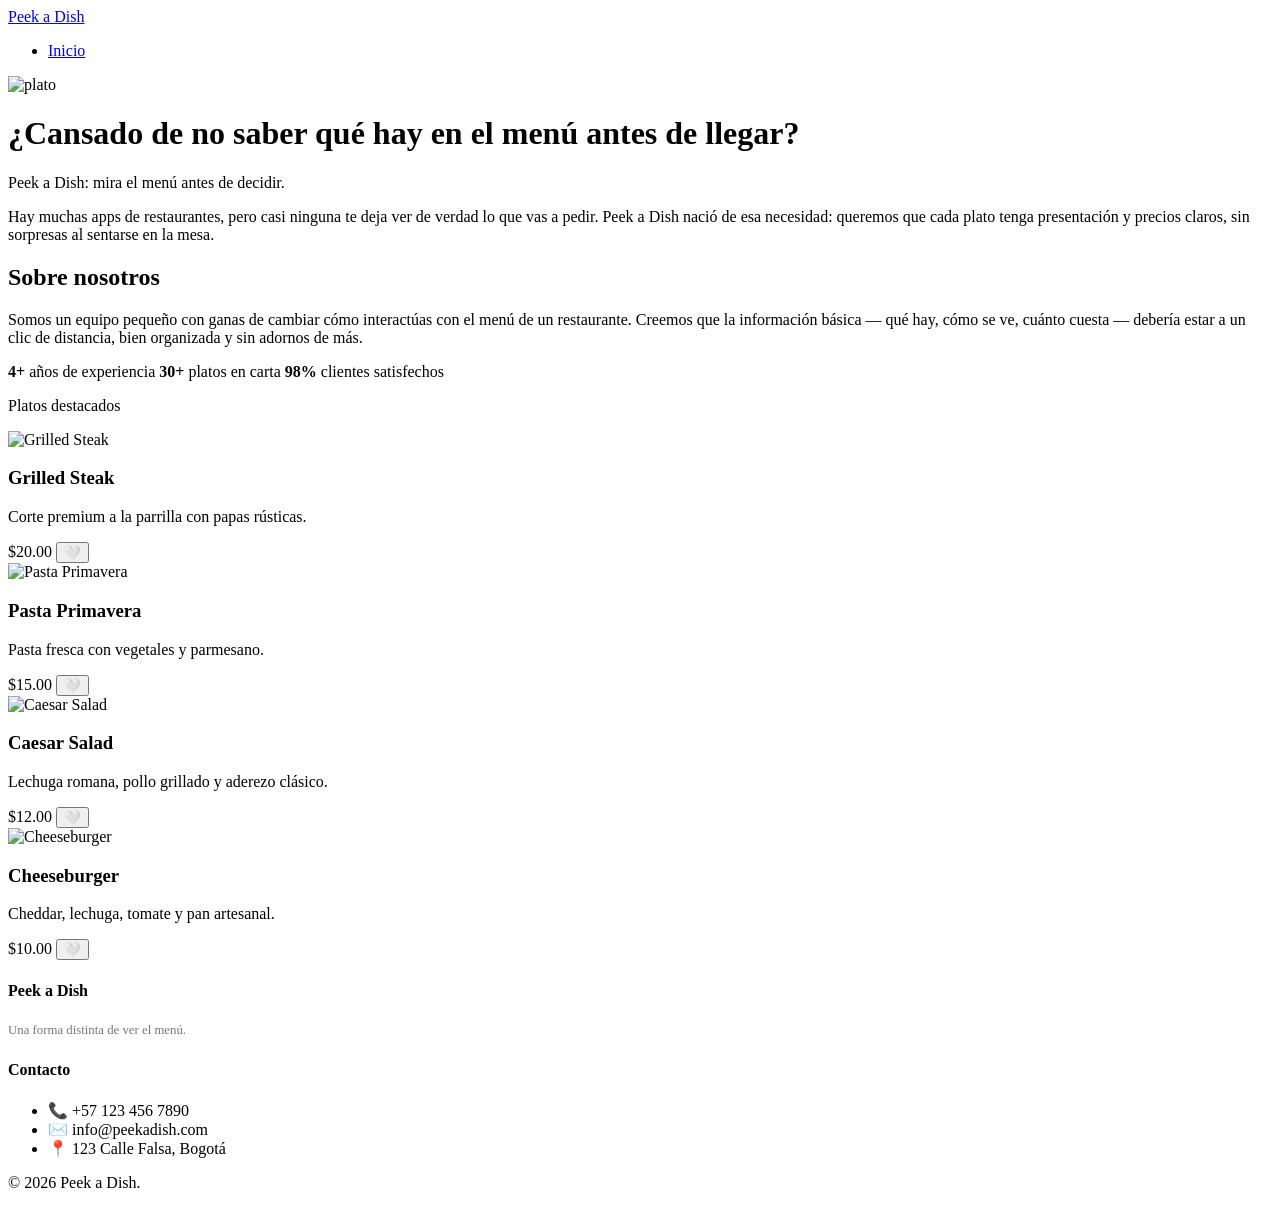
==== index.html @ 784df7fe "Add files via upload" ====
<!DOCTYPE html>
<html lang="es">
<head>
  <meta charset="UTF-8" />
  <meta name="viewport" content="width=device-width, initial-scale=1.0" />
  <title>Peek a Dish</title>
  <link rel="stylesheet" href="css/styles.css" />
</head>
<body>

  <nav class="navbar">
    <a href="index.html" class="logo">Peek a Dish</a>
    <ul class="nav-links" id="navLinks">
      <li><a href="index.html" class="active">Inicio</a></li>
    </ul>
  </nav>

  <div class="page">

    <!-- INTRO / PITCH -->
    <div class="intro clearfix">
      <img class="intro-img" src="https://images.unsplash.com/photo-1504674900247-0877df9cc836?w=400&q=80" alt="plato" />
      <h1>¿Cansado de no saber qué hay en el menú antes de llegar?</h1>
      <p class="tagline">Peek a Dish: mira el menú antes de decidir.</p>
      <p>
        Hay muchas apps de restaurantes, pero casi ninguna te deja
        ver de verdad lo que vas a pedir. Peek a Dish nació de esa necesidad:
        queremos que cada plato tenga presentación y precios claros,
        sin sorpresas al sentarse en la mesa.
      </p>
    </div>

    <!-- ABOUT -->
    <div class="about-block">
      <h2>Sobre nosotros</h2>
      <p>
        Somos un equipo pequeño con ganas de cambiar cómo interactúas con el menú de un restaurante.
        Creemos que la información básica — qué hay, cómo se ve, cuánto cuesta —
        debería estar a un clic de distancia, bien organizada y sin adornos de más.
      </p>
      <div class="about-stats">
        <span><strong>4+</strong> años de experiencia</span>
        <span><strong>30+</strong> platos en carta</span>
        <span><strong>98%</strong> clientes satisfechos</span>
      </div>
    </div>

    <!-- FEATURED DISHES -->
    <p class="section-title">Platos destacados</p>
    <div class="dish-list">
      <div class="dish-card">
        <img src="https://images.unsplash.com/photo-1432139555190-58524dae6a55?w=400&q=80" alt="Grilled Steak" />
        <div class="dish-card-body">
          <h3>Grilled Steak</h3>
          <p>Corte premium a la parrilla con papas rústicas.</p>
          <div class="dish-footer">
            <span class="dish-price">$20.00</span>
            <button class="btn-fav" data-id="dish-1">🤍</button>
          </div>
        </div>
      </div>
      <div class="dish-card">
        <img src="https://images.unsplash.com/photo-1473093295043-cdd812d0e601?w=400&q=80" alt="Pasta Primavera" />
        <div class="dish-card-body">
          <h3>Pasta Primavera</h3>
          <p>Pasta fresca con vegetales y parmesano.</p>
          <div class="dish-footer">
            <span class="dish-price">$15.00</span>
            <button class="btn-fav" data-id="dish-2">🤍</button>
          </div>
        </div>
      </div>
      <div class="dish-card">
        <img src="https://images.unsplash.com/photo-1550304943-4f24f54ddde9?w=400&q=80" alt="Caesar Salad" />
        <div class="dish-card-body">
          <h3>Caesar Salad</h3>
          <p>Lechuga romana, pollo grillado y aderezo clásico.</p>
          <div class="dish-footer">
            <span class="dish-price">$12.00</span>
            <button class="btn-fav" data-id="dish-3">🤍</button>
          </div>
        </div>
      </div>
      <div class="dish-card">
        <img src="https://images.unsplash.com/photo-1568901346375-23c9450c58cd?w=400&q=80" alt="Cheeseburger" />
        <div class="dish-card-body">
          <h3>Cheeseburger</h3>
          <p>Cheddar, lechuga, tomate y pan artesanal.</p>
          <div class="dish-footer">
            <span class="dish-price">$10.00</span>
            <button class="btn-fav" data-id="dish-4">🤍</button>
          </div>
        </div>
      </div>
    </div>


    <!-- FOOTER -->
    <div class="footer-block" id="contacto">
      <div>
        <h4>Peek a Dish</h4>
        <p style="font-size:.8rem; color:#777; line-height:1.5;">Una forma distinta de ver el menú.</p>
      </div>
      <div>
        <h4>Contacto</h4>
        <ul>
          <li>📞 +57 123 456 7890</li>
          <li>✉️ info@peekadish.com</li>
          <li>📍 123 Calle Falsa, Bogotá</li>
        </ul>
      </div>
    </div>
    <p class="footer-copy">© 2026 Peek a Dish.</p>

  </div><!-- /page -->

  <script src="js/app.js"></script>
</body>
</html>
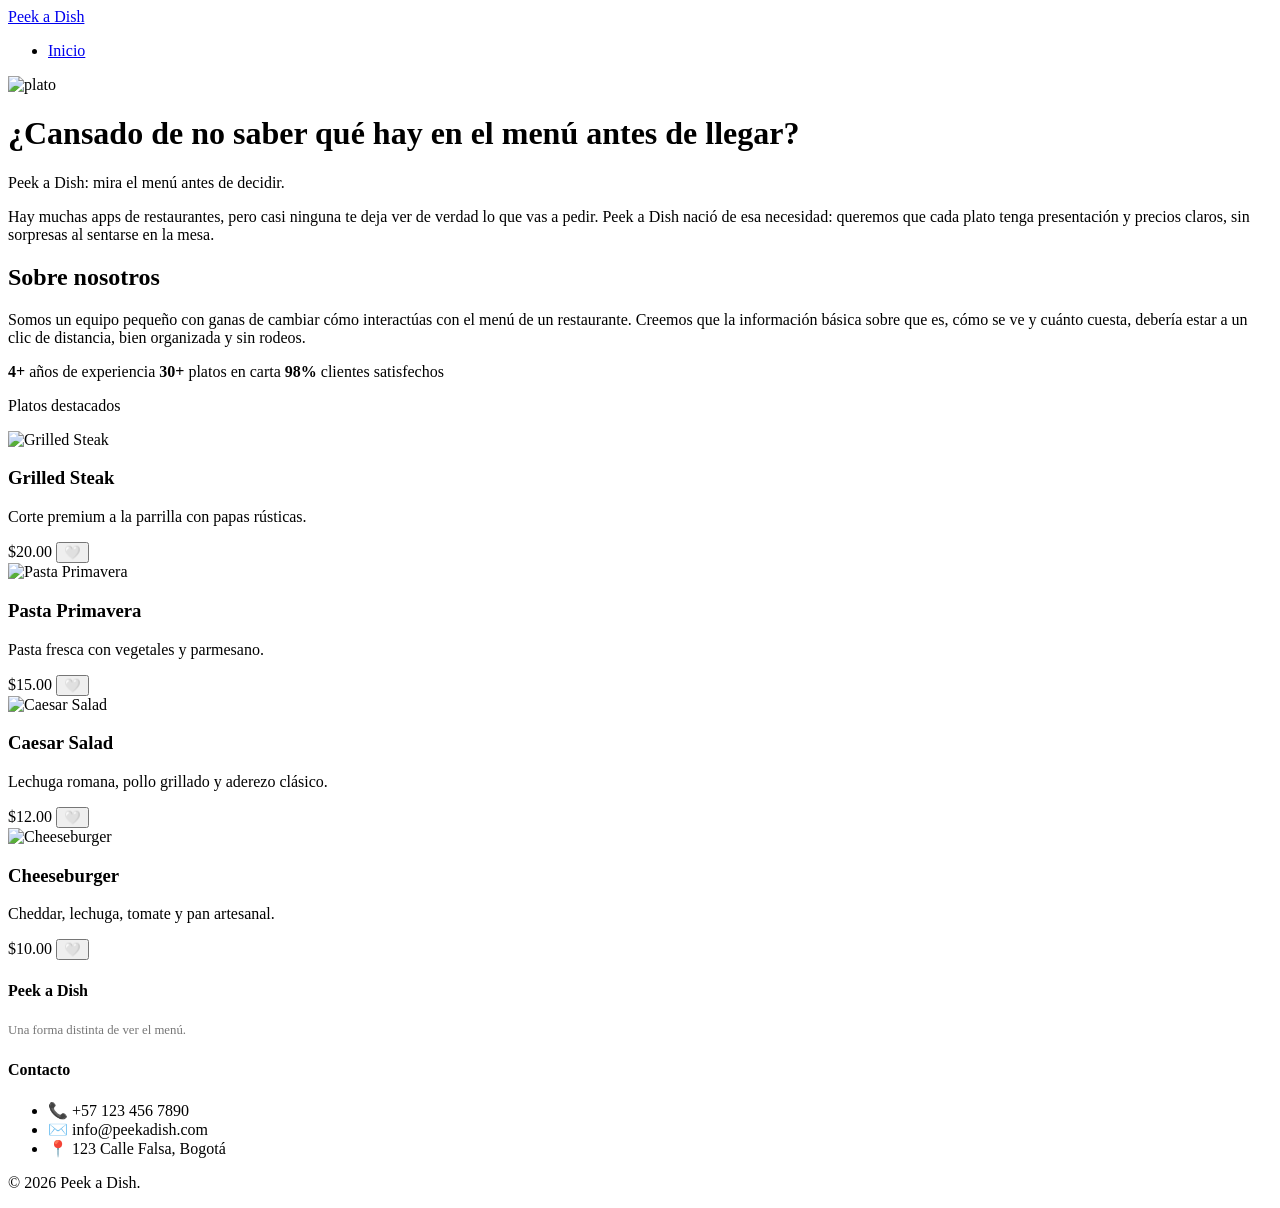
==== commit 4b884f05: "Update index.html" ====
--- a/index.html
+++ b/index.html
@@ -35,8 +35,8 @@
       <h2>Sobre nosotros</h2>
       <p>
         Somos un equipo pequeño con ganas de cambiar cómo interactúas con el menú de un restaurante.
-        Creemos que la información básica — qué hay, cómo se ve, cuánto cuesta —
-        debería estar a un clic de distancia, bien organizada y sin adornos de más.
+        Creemos que la información básica sobre que es, cómo se ve y cuánto cuesta,
+        debería estar a un clic de distancia, bien organizada y sin rodeos.
       </p>
       <div class="about-stats">
         <span><strong>4+</strong> años de experiencia</span>
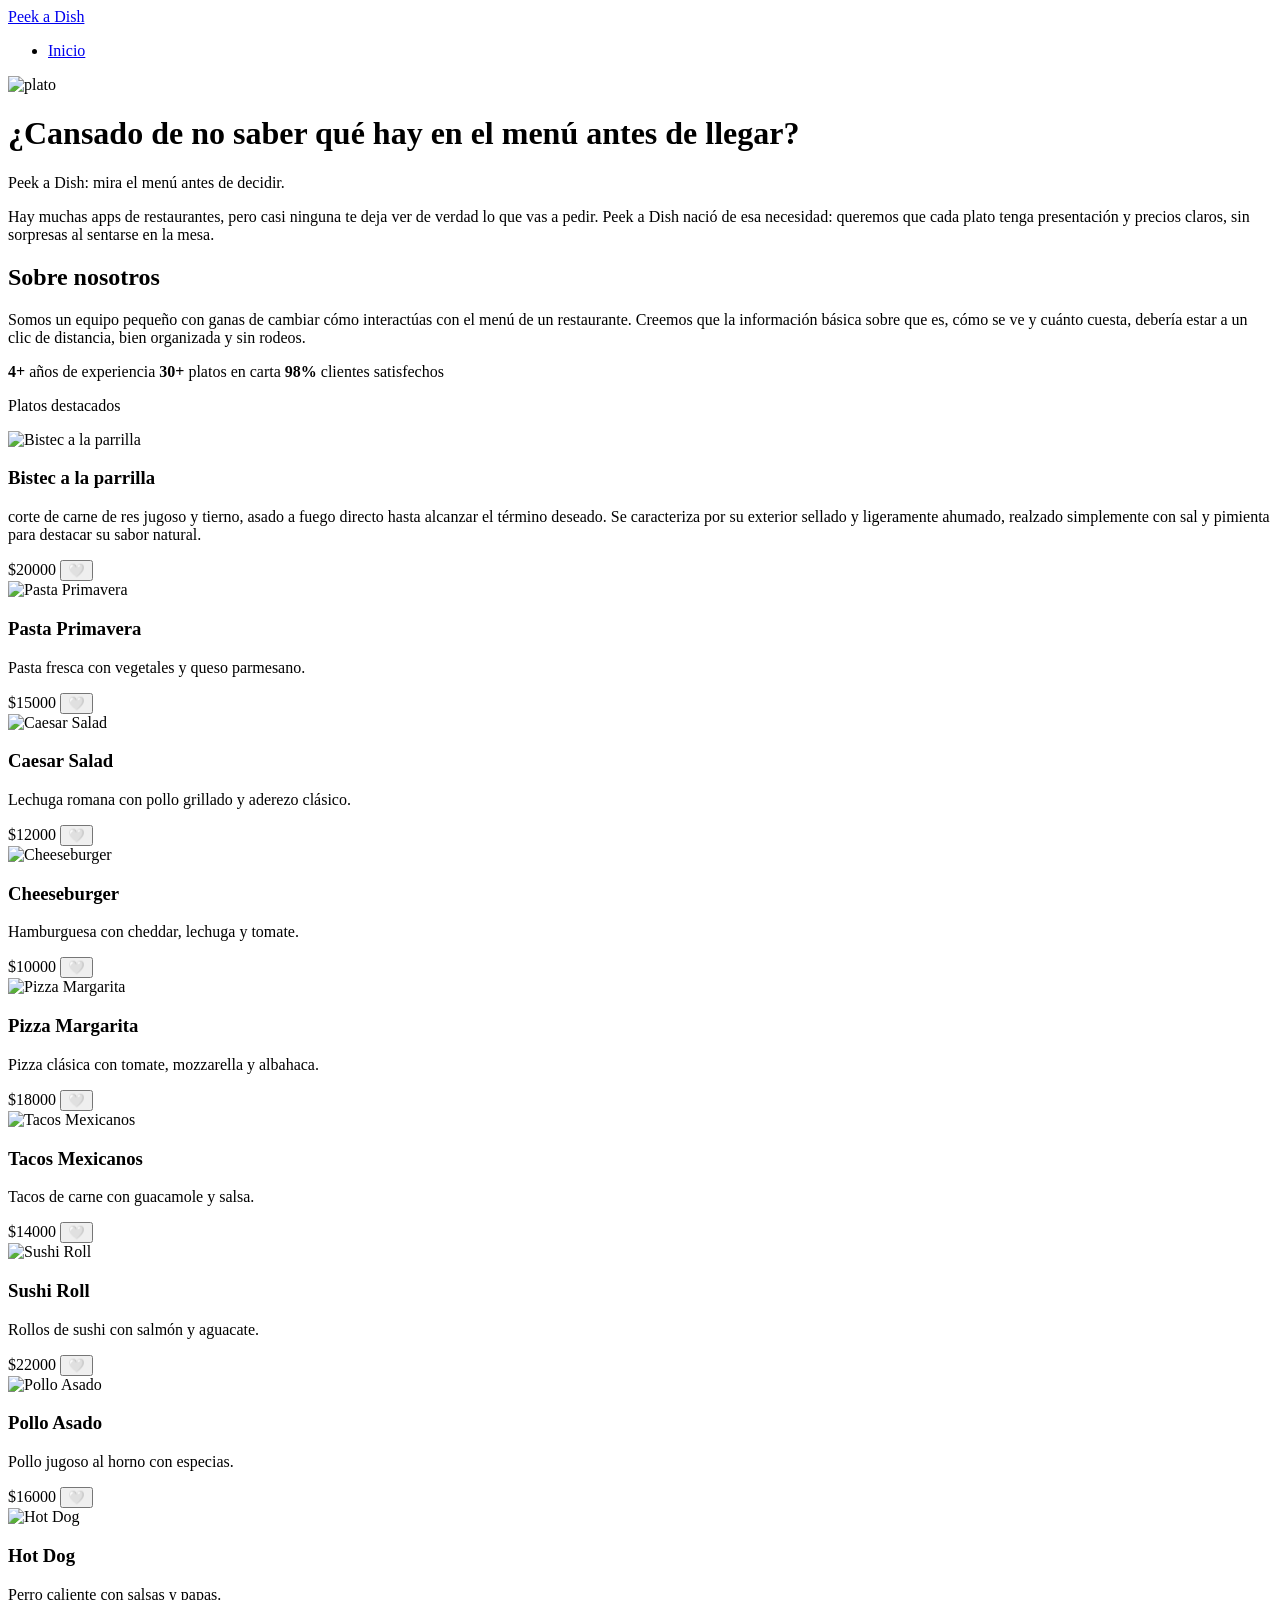
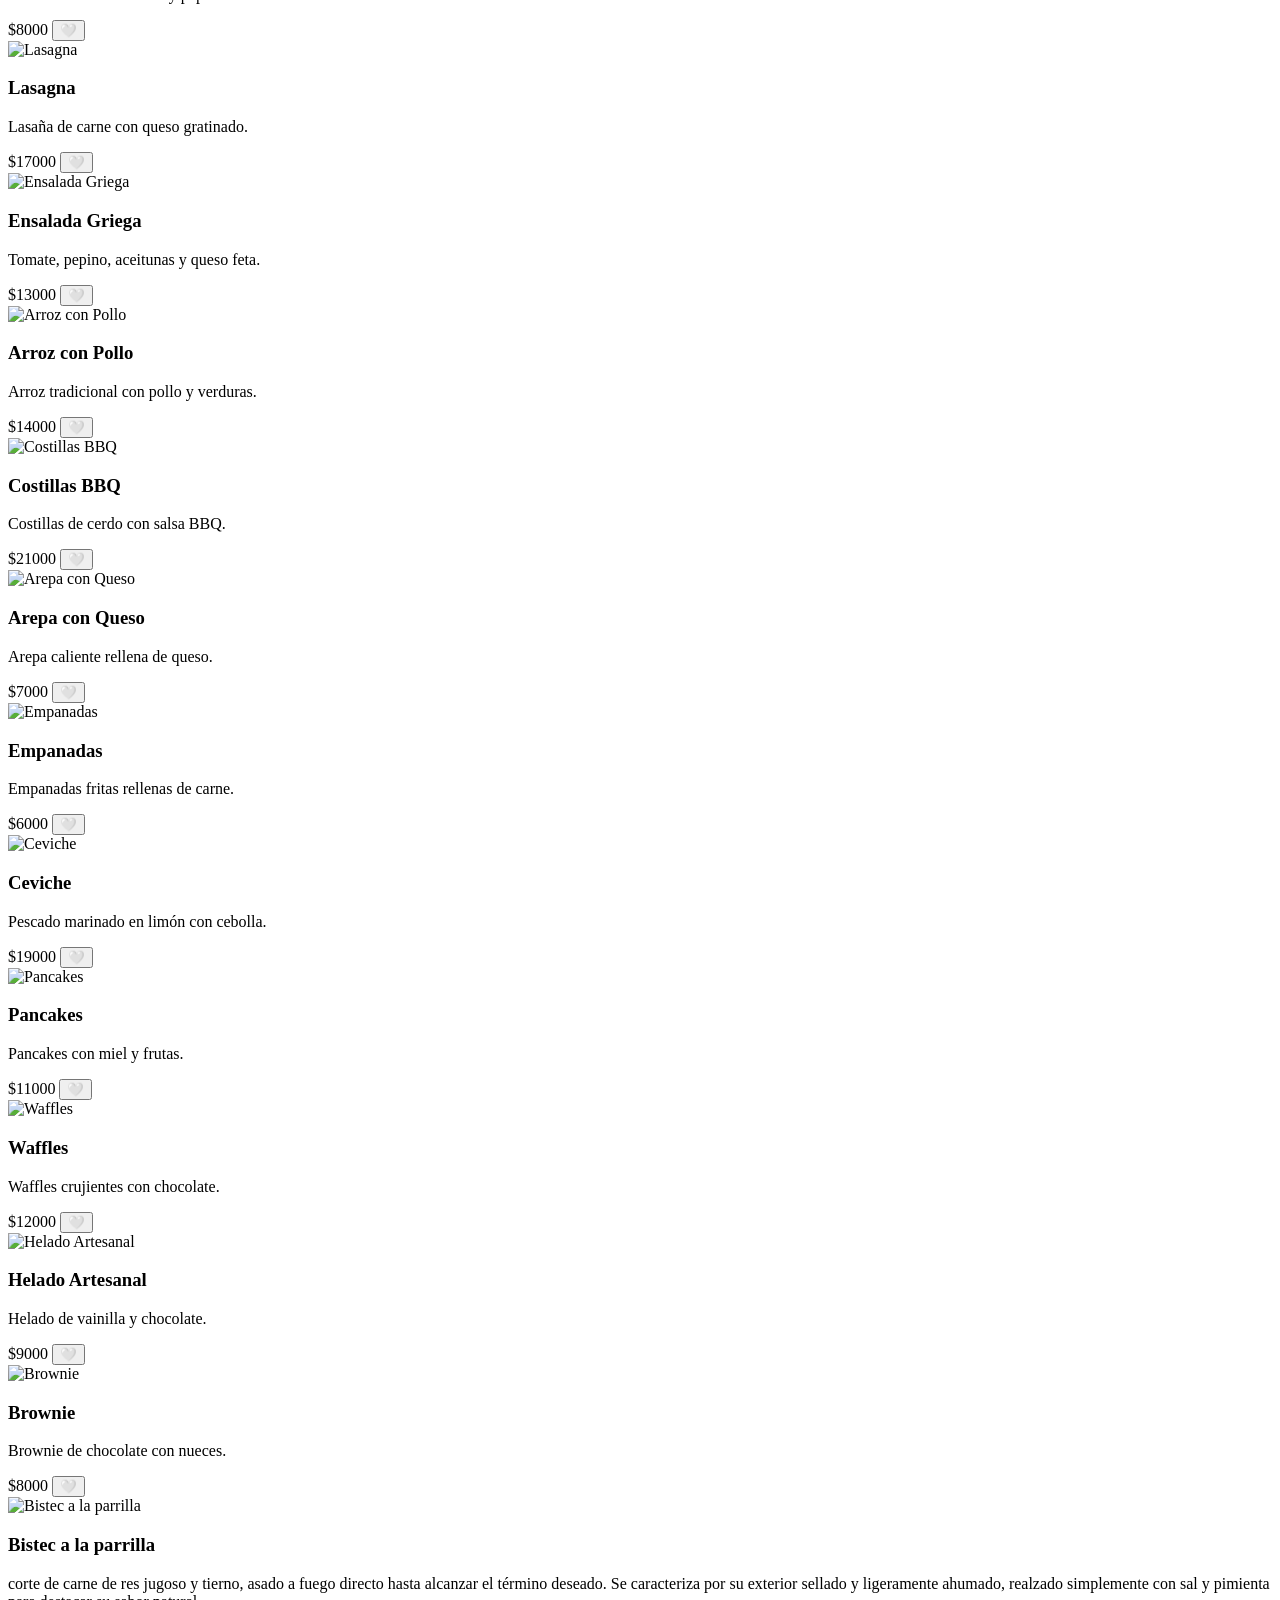
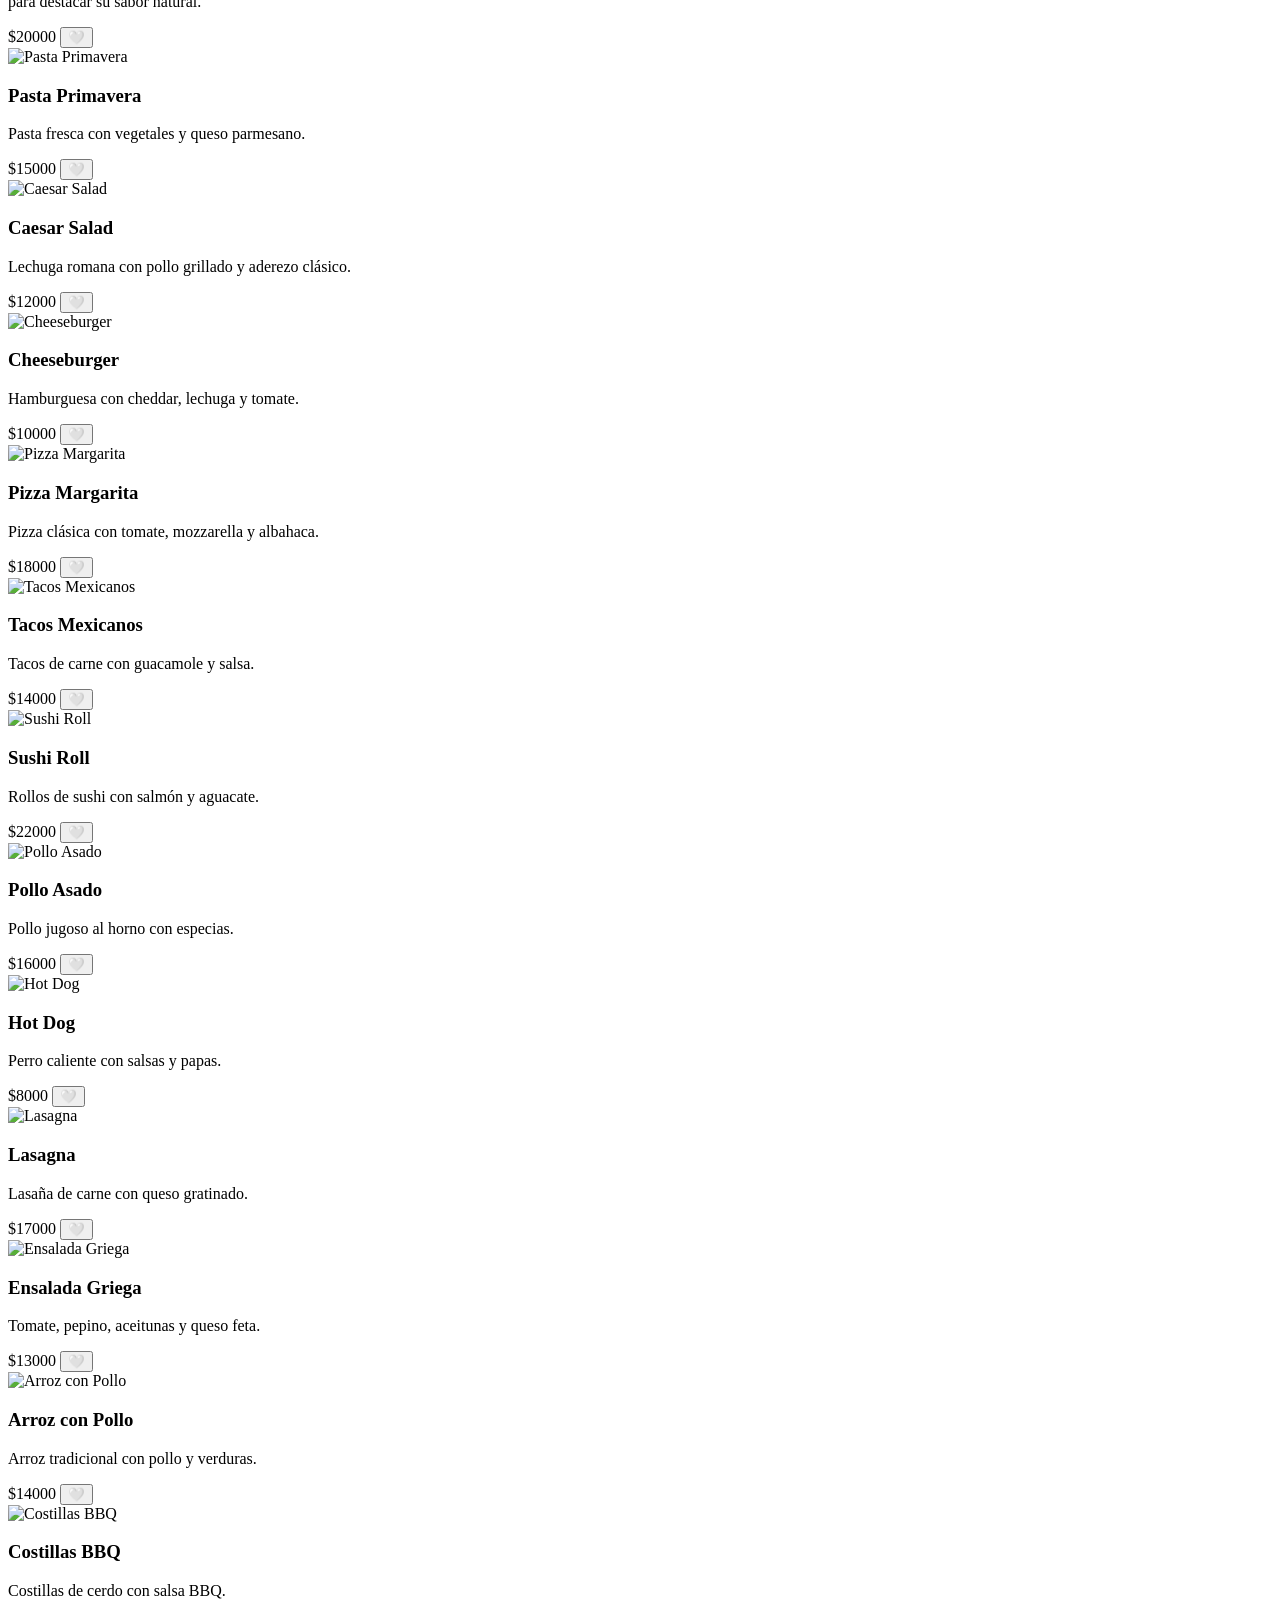
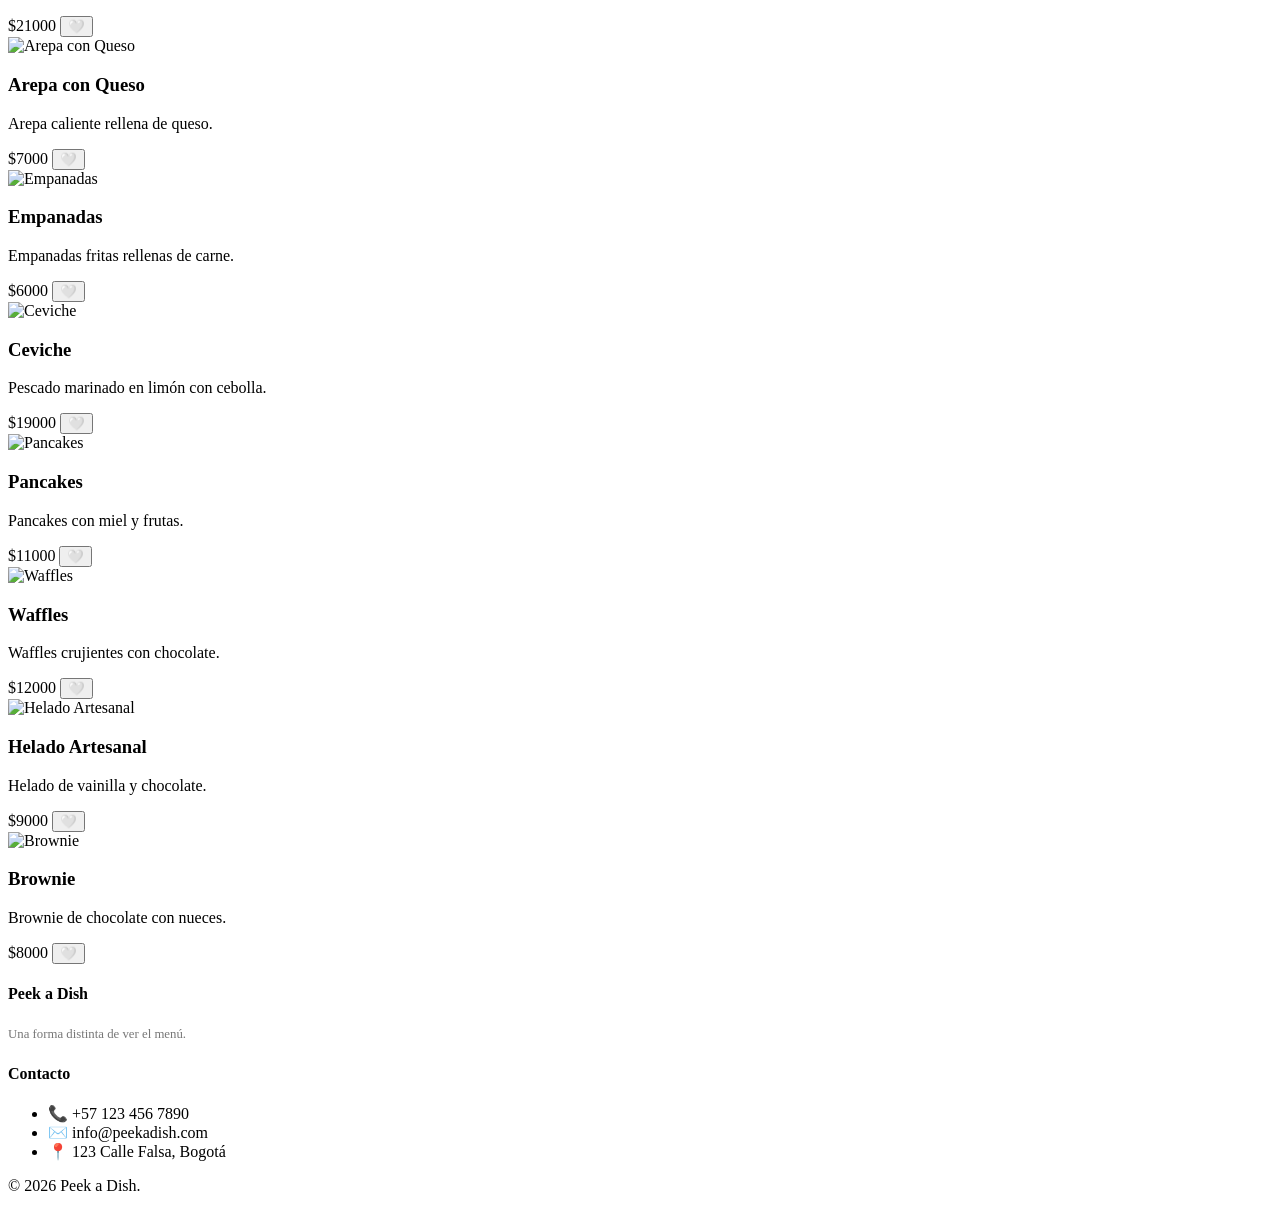
==== commit bfd0e921: "Agregue el json pero lo estoy siguiendo editando porque las imagenes que coloque son provicionales y" ====
--- a/index.html
+++ b/index.html
@@ -45,55 +45,9 @@
       </div>
     </div>
 
-    <!-- FEATURED DISHES -->
-    <p class="section-title">Platos destacados</p>
-    <div class="dish-list">
-      <div class="dish-card">
-        <img src="https://images.unsplash.com/photo-1432139555190-58524dae6a55?w=400&q=80" alt="Grilled Steak" />
-        <div class="dish-card-body">
-          <h3>Grilled Steak</h3>
-          <p>Corte premium a la parrilla con papas rústicas.</p>
-          <div class="dish-footer">
-            <span class="dish-price">$20.00</span>
-            <button class="btn-fav" data-id="dish-1">🤍</button>
-          </div>
-        </div>
-      </div>
-      <div class="dish-card">
-        <img src="https://images.unsplash.com/photo-1473093295043-cdd812d0e601?w=400&q=80" alt="Pasta Primavera" />
-        <div class="dish-card-body">
-          <h3>Pasta Primavera</h3>
-          <p>Pasta fresca con vegetales y parmesano.</p>
-          <div class="dish-footer">
-            <span class="dish-price">$15.00</span>
-            <button class="btn-fav" data-id="dish-2">🤍</button>
-          </div>
-        </div>
-      </div>
-      <div class="dish-card">
-        <img src="https://images.unsplash.com/photo-1550304943-4f24f54ddde9?w=400&q=80" alt="Caesar Salad" />
-        <div class="dish-card-body">
-          <h3>Caesar Salad</h3>
-          <p>Lechuga romana, pollo grillado y aderezo clásico.</p>
-          <div class="dish-footer">
-            <span class="dish-price">$12.00</span>
-            <button class="btn-fav" data-id="dish-3">🤍</button>
-          </div>
-        </div>
-      </div>
-      <div class="dish-card">
-        <img src="https://images.unsplash.com/photo-1568901346375-23c9450c58cd?w=400&q=80" alt="Cheeseburger" />
-        <div class="dish-card-body">
-          <h3>Cheeseburger</h3>
-          <p>Cheddar, lechuga, tomate y pan artesanal.</p>
-          <div class="dish-footer">
-            <span class="dish-price">$10.00</span>
-            <button class="btn-fav" data-id="dish-4">🤍</button>
-          </div>
-        </div>
-      </div>
-    </div>
-
+<!-- FEATURED DISHES -->
+<p class="section-title">Platos destacados</p>
+<div class="dish-list" id="dish-list"></div>
 
     <!-- FOOTER -->
     <div class="footer-block" id="contacto">
@@ -117,3 +71,4 @@
   <script src="js/app.js"></script>
 </body>
 </html>
+<script src="js/app.js"></script>
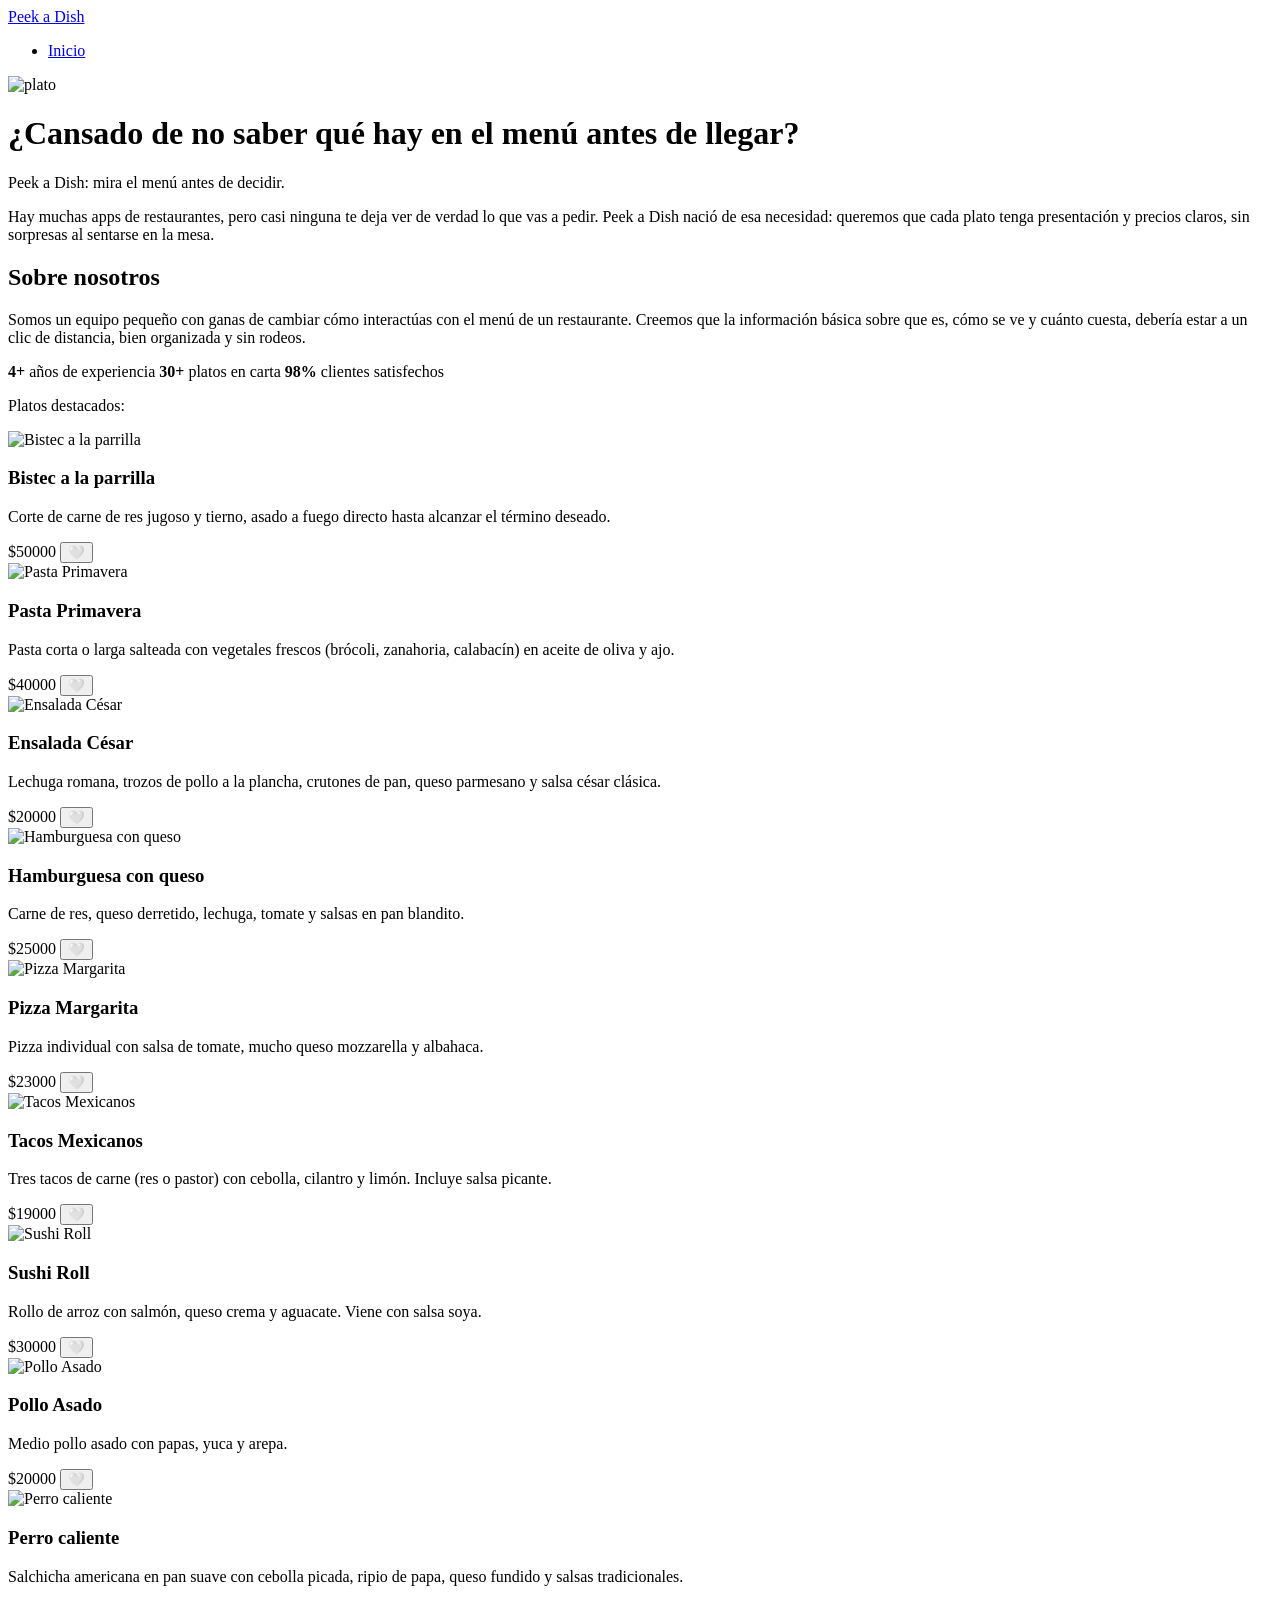
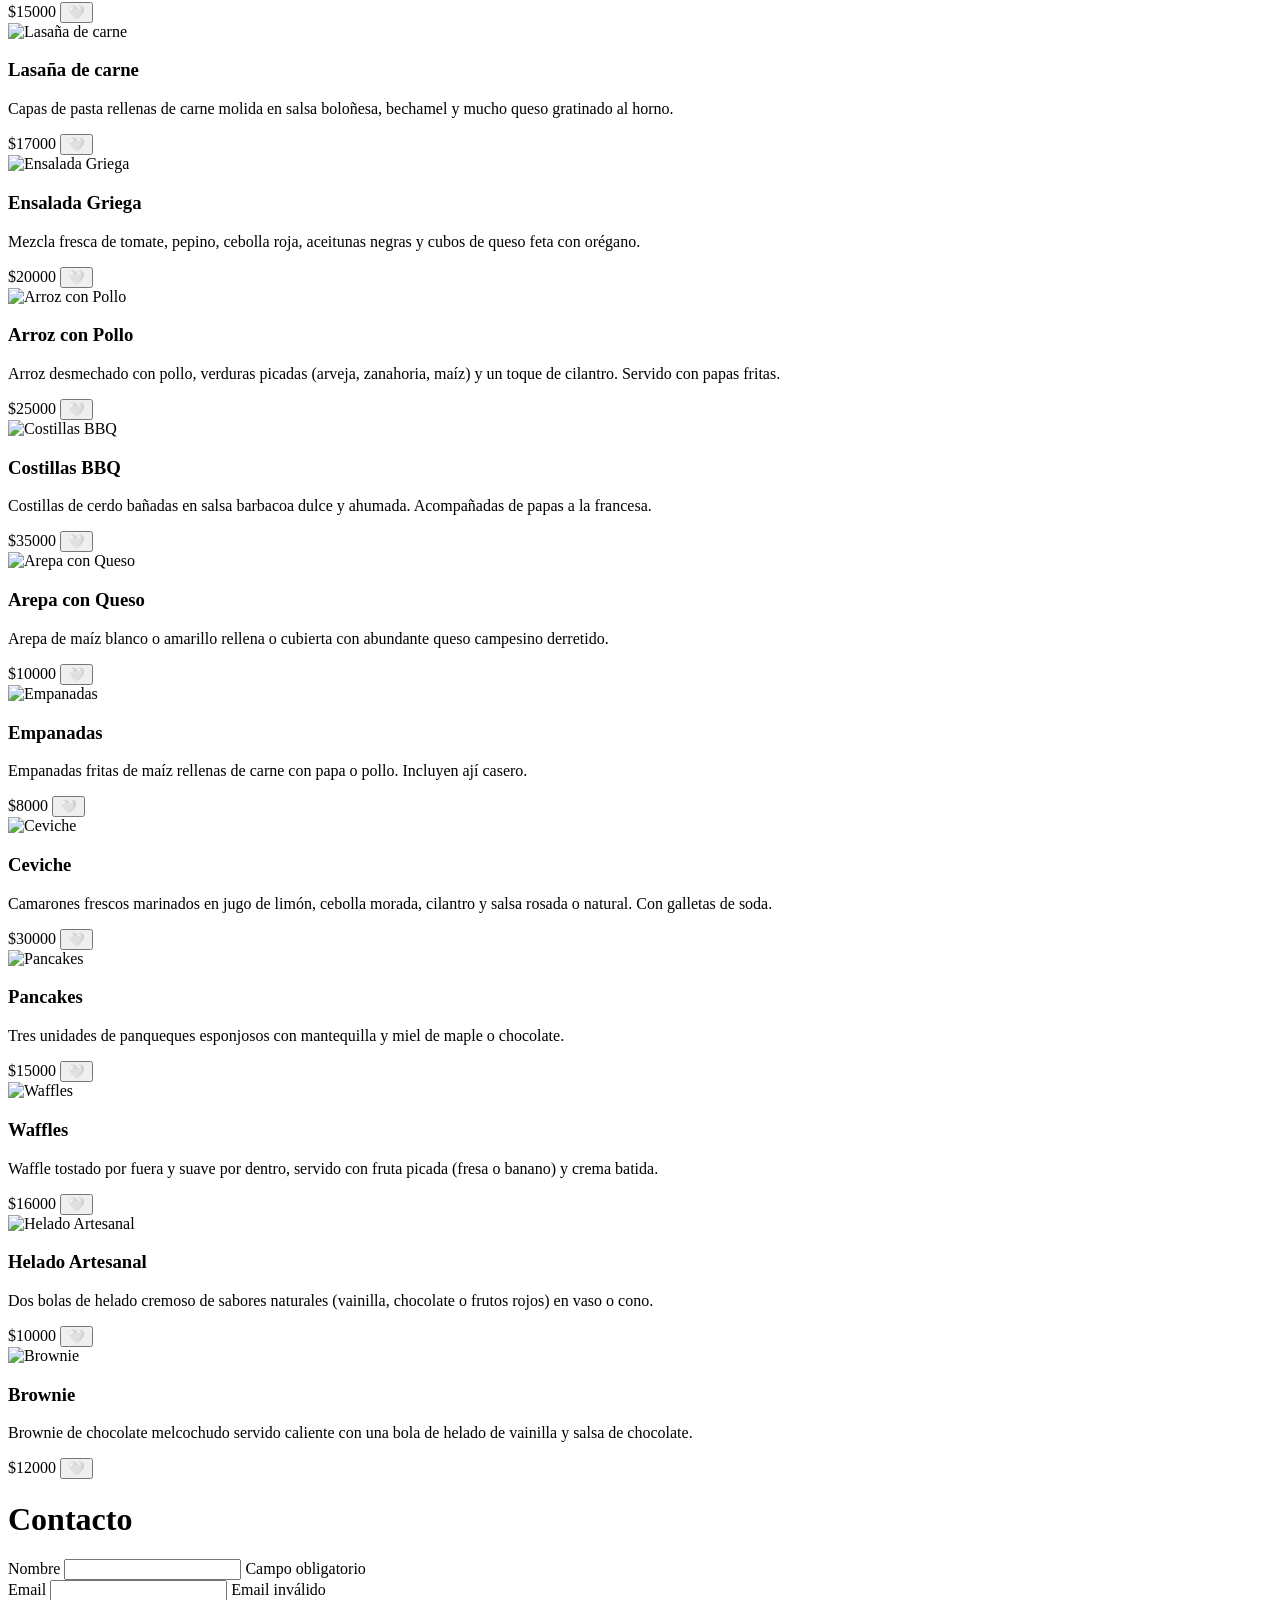
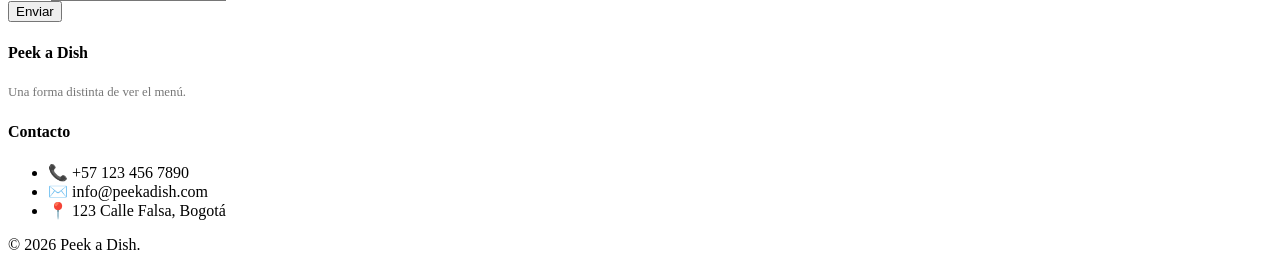
==== commit af836c0e: "Cambios para mirar el master" ====
--- a/index.html
+++ b/index.html
@@ -46,8 +46,32 @@
     </div>
 
 <!-- FEATURED DISHES -->
-<p class="section-title">Platos destacados</p>
+<p class="section-title">Platos destacados:</p>
 <div class="dish-list" id="dish-list"></div>
+
+<div class="auth-wrap">
+  <h1>Contacto</h1>
+
+  <div class="form-group">
+    <label>Nombre</label>
+    <input type="text" id="nombre" />
+    <span class="error-msg">Campo obligatorio</span>
+  </div>
+
+  <div class="form-group">
+    <label>Email</label>
+    <input type="email" id="email" />
+    <span class="error-msg">Email inválido</span>
+  </div>
+
+  <button type="button" class="btn-submit" id="enviar">Enviar</button>
+  <p id="mensaje" style="display:none; color: green; font-size: 0.9rem; margin-top: 10px;">
+  Formulario enviado correctamente
+</p>
+<p id="error-formulario" style="display:none; color:red; font-size:0.9rem; margin-top:10px;">
+  Por favor corrige los campos del formulario
+</p>
+</div>
 
     <!-- FOOTER -->
     <div class="footer-block" id="contacto">
@@ -71,4 +95,3 @@
   <script src="js/app.js"></script>
 </body>
 </html>
-<script src="js/app.js"></script>
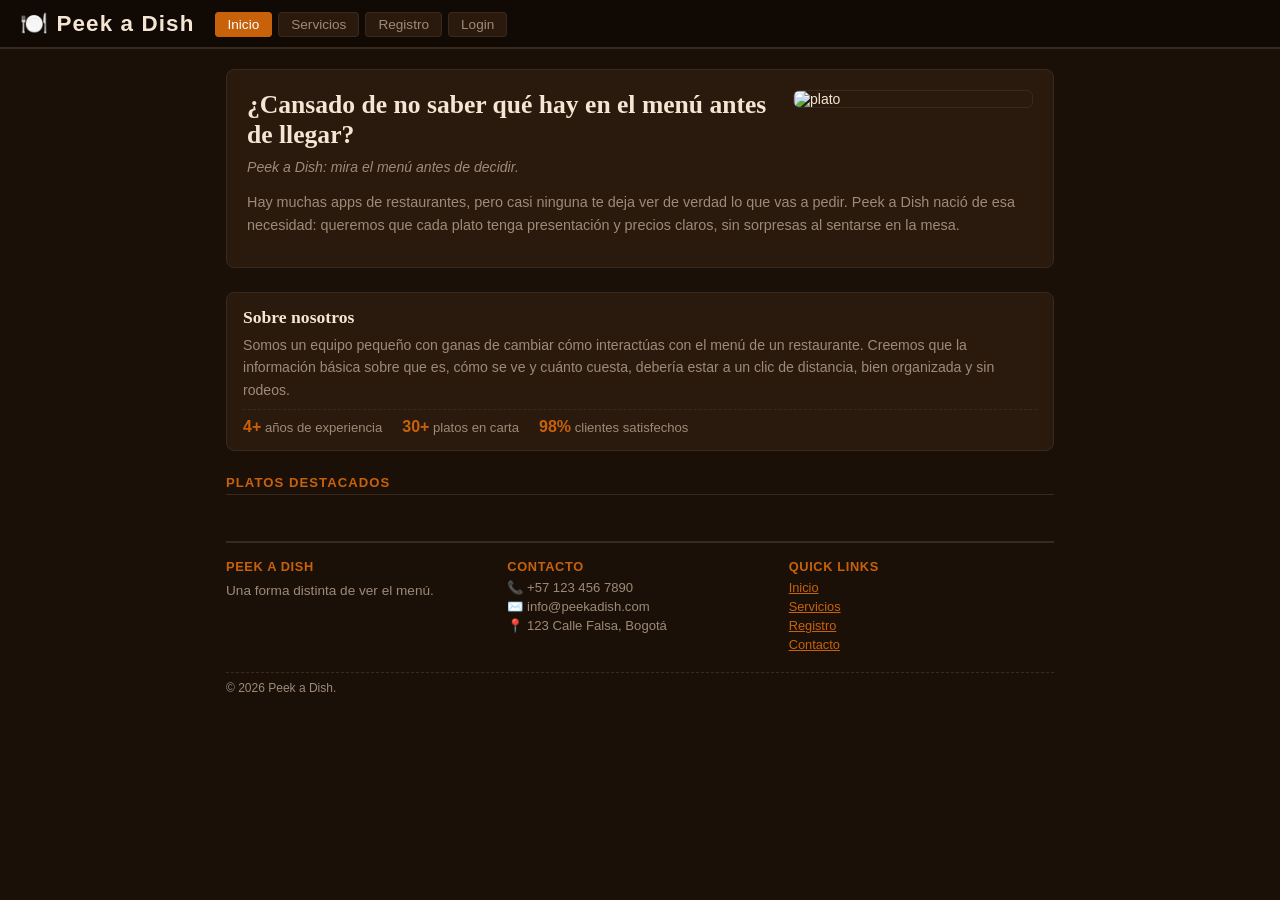
==== commit c8477fee: "Resolviendo comflictos" ====
--- a/index.html
+++ b/index.html
@@ -4,14 +4,17 @@
   <meta charset="UTF-8" />
   <meta name="viewport" content="width=device-width, initial-scale=1.0" />
   <title>Peek a Dish</title>
-  <link rel="stylesheet" href="css/styles.css" />
+  <link rel="stylesheet" href="styles.css" />
 </head>
 <body>
 
   <nav class="navbar">
-    <a href="index.html" class="logo">Peek a Dish</a>
+    <a href="index.html" class="logo">🍽️ Peek a Dish</a>
     <ul class="nav-links" id="navLinks">
       <li><a href="index.html" class="active">Inicio</a></li>
+      <li><a href="login.html">Servicios</a></li>
+      <li><a href="registro.html">Registro</a></li>
+      <li><a href="login.html">Login</a></li>
     </ul>
   </nav>
 
@@ -46,49 +49,32 @@
     </div>
 
 <!-- FEATURED DISHES -->
-<p class="section-title">Platos destacados:</p>
+<p class="section-title">Platos destacados</p>
 <div class="dish-list" id="dish-list"></div>
-
-<div class="auth-wrap">
-  <h1>Contacto</h1>
-
-  <div class="form-group">
-    <label>Nombre</label>
-    <input type="text" id="nombre" />
-    <span class="error-msg">Campo obligatorio</span>
+<div class="footer-block" id="contacto">
+  <div>
+    <h4>Peek a Dish</h4>
+    <p style="color:#9e8a78; font-size:.85rem; line-height:1.6;">Una forma distinta de ver el menú.</p>
   </div>
-
-  <div class="form-group">
-    <label>Email</label>
-    <input type="email" id="email" />
-    <span class="error-msg">Email inválido</span>
+  <div>
+    <h4>Contacto</h4>
+    <ul>
+      <li>📞 +57 123 456 7890</li>
+      <li>✉️ info@peekadish.com</li>
+      <li>📍 123 Calle Falsa, Bogotá</li>
+    </ul>
   </div>
-
-  <button type="button" class="btn-submit" id="enviar">Enviar</button>
-  <p id="mensaje" style="display:none; color: green; font-size: 0.9rem; margin-top: 10px;">
-  Formulario enviado correctamente
-</p>
-<p id="error-formulario" style="display:none; color:red; font-size:0.9rem; margin-top:10px;">
-  Por favor corrige los campos del formulario
-</p>
+  <div>
+    <h4>Quick Links</h4>
+    <ul>
+      <li><a href="index.html">Inicio</a></li>
+      <li><a href="login.html">Servicios</a></li>
+      <li><a href="registro.html">Registro</a></li>
+      <li><a href="contacto.html">Contacto</a></li>
+    </ul>
+  </div>
 </div>
-
-    <!-- FOOTER -->
-    <div class="footer-block" id="contacto">
-      <div>
-        <h4>Peek a Dish</h4>
-        <p style="font-size:.8rem; color:#777; line-height:1.5;">Una forma distinta de ver el menú.</p>
-      </div>
-      <div>
-        <h4>Contacto</h4>
-        <ul>
-          <li>📞 +57 123 456 7890</li>
-          <li>✉️ info@peekadish.com</li>
-          <li>📍 123 Calle Falsa, Bogotá</li>
-        </ul>
-      </div>
-    </div>
-    <p class="footer-copy">© 2026 Peek a Dish.</p>
+<p class="footer-copy">© 2026 Peek a Dish.</p>
 
   </div><!-- /page -->
 
--- a/styles.css
+++ b/styles.css
@@ -0,0 +1,370 @@
+@import url('https://fonts.googleapis.com/css2?family=Courier+Prime&family=Georgia&display=swap');
+* { box-sizing: border-box; margin: 0; padding: 0; }
+
+:root {
+  --naranja: #c8620a;
+  --fondo: #1a1008;
+  --card: #2a1a0e;
+  --texto: #f5e6d3;
+  --gris: #9e8a78;
+  --borde: #3a2a1e;
+}
+
+body {
+  font-family: Arial, sans-serif;
+  font-size: 14px;
+  background: var(--fondo);
+  color: var(--texto);
+}
+
+a { color: var(--naranja); }
+a:visited { color: #e07830; }
+ul { padding-left: 1.2rem; }
+img { max-width: 100%; display: block; }
+
+/* navbar */
+.navbar {
+  background: #110a04;
+  border-bottom: 2px solid var(--borde);
+  padding: 10px 20px;
+  display: flex;
+  align-items: center;
+  gap: 20px;
+  flex-wrap: wrap;
+}
+.navbar .logo {
+  font-weight: bold;
+  font-size: 1.4rem;
+  color: var(--texto);
+  text-decoration: none;
+  letter-spacing: 0.05em;
+  display: flex;
+  align-items: center;
+  gap: 8px;
+}
+
+
+.nav-links {
+  display: flex;
+  gap: 6px;
+  list-style: none;
+  padding: 0;
+  flex-wrap: wrap;
+}
+.nav-links a {
+  font-size: .85rem;
+  padding: 4px 12px;
+  border: 1px solid var(--borde);
+  background: var(--card);
+  color: var(--gris);
+  text-decoration: none;
+  border-radius: 4px;
+}
+.nav-links a:hover, .nav-links a.active {
+  background: var(--naranja);
+  color: white;
+  border-color: var(--naranja);
+}
+
+/* page body */
+.page {
+  max-width: 860px;
+  margin: 0 auto;
+  padding: 20px 16px;
+}
+
+/* hero / intro */
+.intro {
+  border: 1px solid var(--borde);
+  background: var(--card);
+  padding: 20px;
+  margin-bottom: 24px;
+  border-radius: 8px;
+}
+.intro h1 {
+  font-family: Georgia, serif;
+  font-size: 1.6rem;
+  margin-bottom: 6px;
+  color: var(--texto);
+}
+.intro .tagline {
+  font-size: .88rem;
+  color: var(--gris);
+  margin-bottom: 12px;
+  font-style: italic;
+}
+.intro p {
+  font-size: .9rem;
+  line-height: 1.6;
+  color: var(--gris);
+  margin-bottom: 10px;
+}
+.intro-img {
+  float: right;
+  margin: 0 0 10px 16px;
+  width: 240px;
+  border: 1px solid var(--borde);
+  border-radius: 6px;
+}
+.clearfix::after { content: ''; display: block; clear: both; }
+
+/* section title */
+.section-title {
+  font-size: .82rem;
+  text-transform: uppercase;
+  letter-spacing: .08em;
+  color: var(--naranja);
+  border-bottom: 1px solid var(--borde);
+  padding-bottom: 4px;
+  margin-bottom: 14px;
+  font-weight: bold;
+}
+
+/* about */
+.about-block {
+  border: 1px solid var(--borde);
+  padding: 14px 16px;
+  margin-bottom: 24px;
+  background: var(--card);
+  border-radius: 8px;
+}
+.about-block h2 {
+  font-family: Georgia, serif;
+  font-size: 1.1rem;
+  margin-bottom: 6px;
+  color: var(--texto);
+}
+.about-block p {
+  font-size: .88rem;
+  color: var(--gris);
+  line-height: 1.6;
+  margin-bottom: 8px;
+}
+.about-stats {
+  display: flex;
+  gap: 20px;
+  font-size: .82rem;
+  color: var(--gris);
+  margin-top: 8px;
+  border-top: 1px dashed var(--borde);
+  padding-top: 8px;
+}
+.about-stats span strong { color: var(--naranja); font-size: 1rem; }
+
+/* dish list */
+.dish-list {
+  display: grid;
+  grid-template-columns: repeat(auto-fill, minmax(190px, 1fr));
+  gap: 12px;
+  margin-bottom: 24px;
+}
+.dish-card {
+  border: 1px solid var(--borde);
+  background: var(--card);
+  border-radius: 8px;
+  overflow: hidden;
+  font-size: .85rem;
+}
+.dish-card img {
+  width: 100%;
+  height: 200px;
+  object-fit: cover;
+  display: block;
+}
+.dish-card-body { padding: 8px 10px; }
+.dish-card-body h3 { font-size: .9rem; margin-bottom: 3px; color: var(--texto); }
+.dish-card-body p { color: var(--gris); font-size: .8rem; line-height: 1.4; margin-bottom: 6px; }
+.dish-footer { display: flex; justify-content: space-between; align-items: center; }
+.dish-price { font-weight: bold; color: var(--naranja); }
+.btn-fav { background: none; border: none; cursor: pointer; font-size: .9rem; padding: 0; }
+.btn-fav.active { color: var(--naranja); }
+
+/* services */
+.servicios-lista {
+  display: flex;
+  flex-direction: column;
+  gap: 1rem;
+  max-width: 600px;
+  margin: 2rem auto;
+}
+.servicio-card {
+  display: flex;
+  align-items: center;
+  background: var(--card);
+  padding: 1.2rem;
+  border-radius: 12px;
+  border: 1px solid var(--borde);
+  gap: 1rem;
+}
+.servicio-icon { font-size: 2rem; }
+.servicio-info { flex: 1; }
+.servicio-info h3 { margin: 0; font-size: 1.1rem; color: var(--texto); }
+.servicio-info p { margin: 0.2rem 0 0; color: var(--gris); font-size: 0.9rem; }
+.servicio-precio { font-weight: bold; color: var(--texto); }
+.servicio-precio.gratis { color: #4caf50; }
+.servicio-precio.descuento {
+  background: var(--naranja);
+  color: white;
+  padding: 0.3rem 0.6rem;
+  border-radius: 6px;
+}
+
+/* footer */
+.footer-block {
+  border-top: 2px solid var(--borde);
+  margin-top: 32px;
+  padding-top: 16px;
+  font-size: .82rem;
+  color: var(--gris);
+  display: grid;
+  grid-template-columns: 1fr 1fr 1fr;
+  gap: 16px;
+}
+.footer-block h4 {
+  font-size: .8rem;
+  text-transform: uppercase;
+  color: var(--naranja);
+  margin-bottom: 6px;
+  letter-spacing: .05em;
+}
+.footer-block ul { list-style: none; padding: 0; }
+.footer-block ul li { margin-bottom: 4px; color: var(--gris); }
+.footer-block a { color: var(--naranja); font-size: .8rem; }
+.footer-copy {
+  margin-top: 16px;
+  padding-top: 8px;
+  border-top: 1px dashed var(--borde);
+  font-size: .75rem;
+  color: var(--gris);
+}
+
+/* auth */
+.auth-container {
+  display: flex;
+  justify-content: center;
+  align-items: center;
+  min-height: 80vh;
+}
+.auth-box {
+  background: var(--card);
+  border: 1px solid var(--borde);
+  padding: 2rem;
+  border-radius: 12px;
+  width: 100%;
+  max-width: 400px;
+  display: flex;
+  flex-direction: column;
+  gap: 1rem;
+}
+.auth-box h2 {
+  font-size: 1.8rem;
+  color: var(--texto);
+}
+.auth-box input {
+  padding: 0.8rem 1rem;
+  border: 1px solid var(--borde);
+  border-radius: 8px;
+  font-size: 1rem;
+  width: 100%;
+  background: var(--fondo);
+  color: var(--texto);
+}
+.auth-box input::placeholder { color: var(--gris); }
+.auth-box button {
+  background: var(--naranja);
+  color: white;
+  padding: 0.9rem;
+  border: none;
+  border-radius: 8px;
+  font-size: 1rem;
+  cursor: pointer;
+  font-weight: bold;
+}
+.auth-box button:hover { background: #a85208; }
+.auth-box p { text-align: center; font-size: 0.9rem; color: var(--gris); }
+.auth-box a { color: var(--naranja); }
+
+@media (max-width: 600px) {
+  .intro-img { float: none; width: 100%; margin: 0 0 12px; }
+  .footer-block { grid-template-columns: 1fr; }
+  .dish-list { grid-template-columns: 1fr 1fr; }
+}
+
+/* Register */
+.auth-box button {
+  background: #c0392b;
+  color: white;
+  padding: 0.9rem;
+  border: none;
+  border-radius: 8px;
+  font-size: 1rem;
+  cursor: pointer;
+  font-weight: bold;
+}
+/*Login*/
+.auth-box button:hover {
+  background: #a93226;
+}
+
+.auth-box p {
+  text-align: center;
+  font-size: 0.9rem;
+}
+
+.auth-box a {
+  color: #c0392b;
+}
+/*Servicios */
+.servicios-lista {
+  display: flex;
+  flex-direction: column;
+  gap: 1rem;
+  max-width: 600px;
+  margin: 2rem auto;
+}
+
+.servicio-card {
+  display: flex;
+  align-items: center;
+  background: white;
+  padding: 1.2rem;
+  border-radius: 12px;
+  box-shadow: 0 2px 10px rgba(0,0,0,0.08);
+  gap: 1rem;
+}
+
+.servicio-icon {
+  font-size: 2rem;
+}
+
+.servicio-info {
+  flex: 1;
+}
+
+.servicio-info h3 {
+  margin: 0;
+  font-size: 1.1rem;
+}
+
+.servicio-info p {
+  margin: 0.2rem 0 0;
+  color: #777;
+  font-size: 0.9rem;
+}
+
+.servicio-precio {
+  font-weight: bold;
+  font-size: 0.95rem;
+  color: #333;
+}
+
+.servicio-precio.gratis {
+  color: green;
+}
+
+.servicio-precio.descuento {
+  background: #e74c3c;
+  color: white;
+  padding: 0.3rem 0.6rem;
+  border-radius: 6px;
+}
